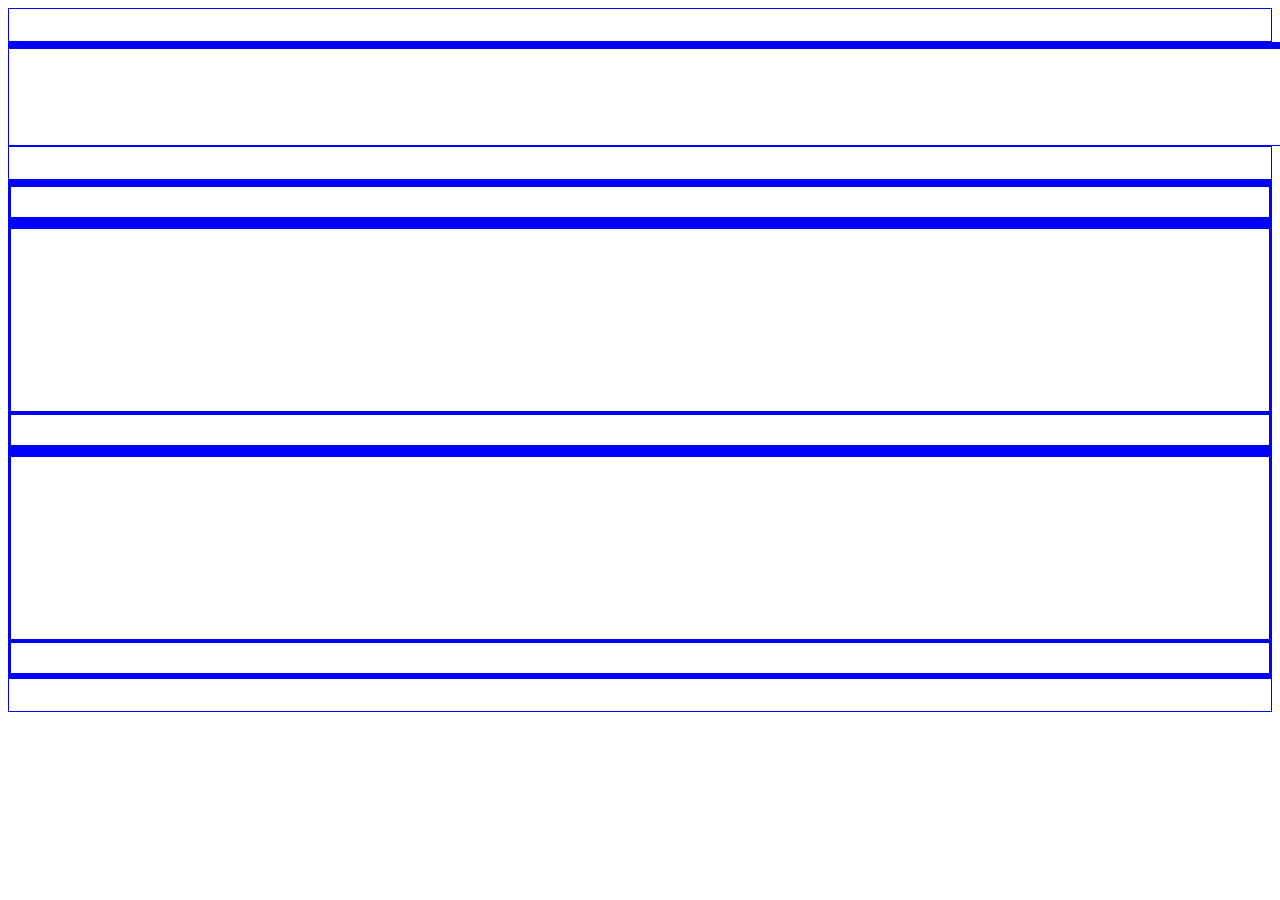
==== product.html @ 5a5c37ea "Added a grid layout to the product file" ====
<!DOCTYPE html>
<html lang="en" dir="ltr">
  <head>
    <meta charset="utf-8">
    <!-- CSS only -->
<link href="https://cdn.jsdelivr.net/npm/bootstrap@5.1.3/dist/css/bootstrap.min.css" rel="stylesheet" integrity="sha384-1BmE4kWBq78iYhFldvKuhfTAU6auU8tT94WrHftjDbrCEXSU1oBoqyl2QvZ6jIW3" crossorigin="anonymous">
<link rel="stylesheet" href="css/main.css">
<link rel="stylesheet" href="css/product.css">
    <title>Beat Our Meat ~ Products</title>
  </head>
  <body>
    <div class="container-fluid">
        <div class="row divider1"></div>
      <div class="row navHeight">
      <div class="col-1"></div>
      <div class="col-10 navHead"></div>
      <div class="col-1"></div>
      </div>
      <div class="row divider1"></div>

      <div class="row">
        <div class="col-1"></div>
        <div class="col-10">
          <div class="row divider1">
            <div class="col-12"></div>
          </div>
          <div class="row divider4">
            <div class="col-1"></div>
            <div class="col-4"></div>
            <div class="col-2"></div>
            <div class="col-4"></div>
            <div class="col-1"></div>
          </div>
          <div class="row divider1">
            <div class="col-12"></div>
          </div>
          <div class="row divider4">
            <div class="col-1"></div>
            <div class="col-4"></div>
            <div class="col-2"></div>
            <div class="col-4"></div>
            <div class="col-1"></div>
          </div>
          <div class="row divider1">
            <div class="col-12"></div>
          </div>
        </div>
        <div class="col-1"></div>
      </div><!-- end of inner columb with images -->

<div class="row divider1"></div>

</div><!-- end containter -->




    <!-- JavaScript Bundle with Popper -->
    <script src="https://cdn.jsdelivr.net/npm/bootstrap@5.1.3/dist/js/bootstrap.bundle.min.js" integrity="sha384-ka7Sk0Gln4gmtz2MlQnikT1wXgYsOg+OMhuP+IlRH9sENBO0LRn5q+8nbTov4+1p" crossorigin="anonymous"></script>
  </body>
</html>
---- css/main.css ----
html{
    overflow-x: hidden;
}


.divider1{
  height: 2.5vw;
}
.divider2{
  height: 5vw;
}
.divider3{
  height: 10vw;
}
.divider4{
  height: 15vw;
}
.divider5{
  height: 20vw;
}

.navHeight{
  height: 8vw;
  width: 100vw;
}
.navHead{
  background-color: #c6c5b9;
}

.row{
  border: 1px solid blue;
}
.col{
    border: 1px solid blue;
}
.col-1{
    border: 1px solid blue;
}
.col-2{
    border: 1px solid blue;
}
.col-3{
    border: 1px solid blue;
}
.col-4{
    border: 1px solid blue;
}
.col-5{
    border: 1px solid blue;
}
.col-6{
    border: 1px solid blue;
}
.col-7{
    border: 1px solid blue;
}
.col-8{
    border: 1px solid blue;
}
.col-9{
    border: 1px solid blue;
}
.col-10{
    border: 1px solid blue;
}
.col-11{
    border: 1px solid blue;
}
.col-12{
    border: 1px solid blue;
}

.bottomContact{
  height: 14vw;
}
.bottomContactMini{
    height: 7vw;
}
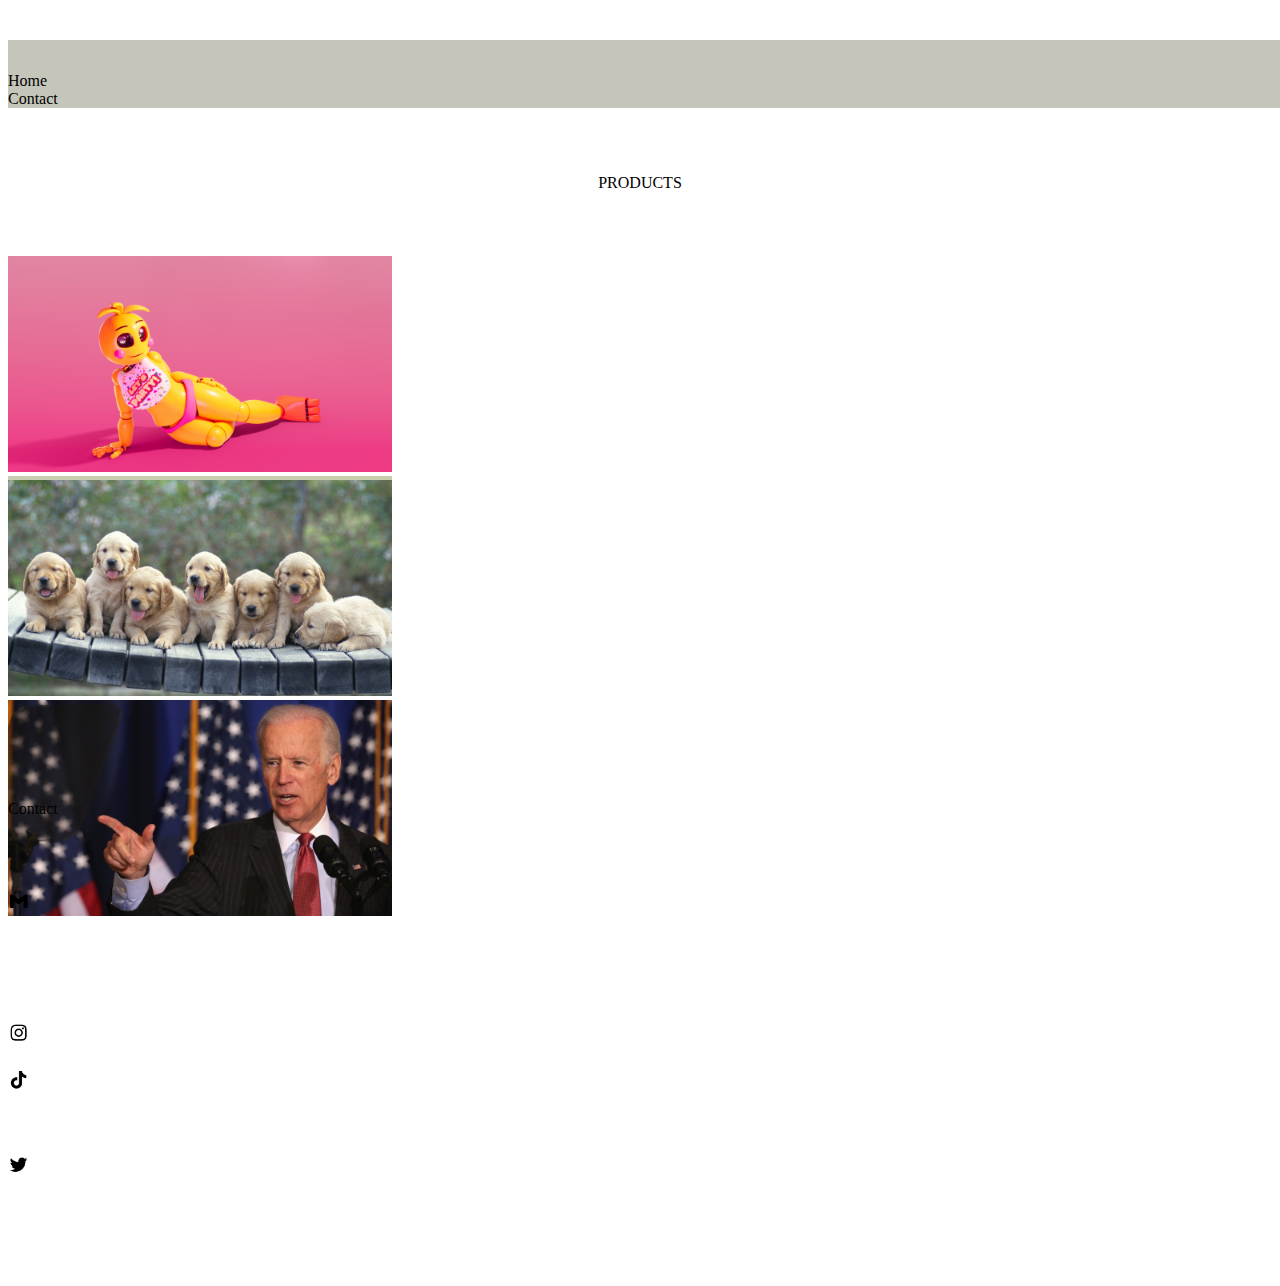
==== commit c9794145: "Added Contact info + navbar to products page + images added" ====
--- a/product.html
+++ b/product.html
@@ -6,18 +6,39 @@
 <link href="https://cdn.jsdelivr.net/npm/bootstrap@5.1.3/dist/css/bootstrap.min.css" rel="stylesheet" integrity="sha384-1BmE4kWBq78iYhFldvKuhfTAU6auU8tT94WrHftjDbrCEXSU1oBoqyl2QvZ6jIW3" crossorigin="anonymous">
 <link rel="stylesheet" href="css/main.css">
 <link rel="stylesheet" href="css/product.css">
-    <title>Beat Our Meat ~ Products</title>
+    <title>Our Meat ~ Products</title>
   </head>
   <body>
     <div class="container-fluid">
         <div class="row divider1"></div>
       <div class="row navHeight">
       <div class="col-1"></div>
-      <div class="col-10 navHead"></div>
+      <div class="col-10 navHead">
+        <div class="row divider1"></div>
+        <div class="row">
+          <div class="col-2">
+          </div>
+        <div class="col-3">
+          Home
+        </div>
+        <div class="col-2">
+        </div>
+        <div class="col-3">
+          Contact
+        </div>
+        <div class="col-2">
+        </div>
+        </div>
+      </div>
       <div class="col-1"></div>
+      </div><!-- end of navbar -->
+      <div class="row divider1"></div>
+      <div class="row">
+      <div class="col productitle">
+        PRODUCTS
+      </div>
       </div>
       <div class="row divider1"></div>
-
       <div class="row">
         <div class="col-1"></div>
         <div class="col-10">
@@ -26,9 +47,9 @@
           </div>
           <div class="row divider4">
             <div class="col-1"></div>
-            <div class="col-4"></div>
+            <div class="col-4"><img class="productsimg" src="img/chicaMeat.jpg" alt=""></div>
             <div class="col-2"></div>
-            <div class="col-4"></div>
+            <div class="col-4"><img class="productsimg" src="img/bigFurry.jpg" alt=""></div>
             <div class="col-1"></div>
           </div>
           <div class="row divider1">
@@ -36,9 +57,9 @@
           </div>
           <div class="row divider4">
             <div class="col-1"></div>
-            <div class="col-4"></div>
+            <div class="col-4"><img class="productsimg" src="img/puppyDog.jpg" alt=""></div>
             <div class="col-2"></div>
-            <div class="col-4"></div>
+            <div class="col-4"><img class="productsimg" src="img/dryAgeJoeBiden.jpg" alt=""></div>
             <div class="col-1"></div>
           </div>
           <div class="row divider1">
@@ -50,6 +71,36 @@
 
 <div class="row divider1"></div>
 
+<div class="row divider2"></div>
+<div class="row bottomContact">
+<div class="col-1"></div>
+<div class="col-5">
+<div class="row bottomContactMini">Contact</div>
+<div class="row bottomContactMini">
+<div class="col">
+<img class="socialimg" src="img/gmail-logo-144.png" alt="Gmail">
+</div>
+<div class="col">
+  <img class="socialimg" src="img/instagram-logo-144.png" alt="Instagram">
+</div>
+<div class="col">
+  <img class="socialimg" src="img/twitter-logo-144.png" alt="Twitter">
+</div>
+</div>
+</div>
+<div class="col-5">
+  <div class="row bottomContactMini"></div>
+<div class="row bottomContactMini">
+  <div class="col">
+    <img class="socialimg" src="img/tiktok-logo-144.png" alt="Tiktok">
+  </div>
+</div>
+</div>
+<div class="col-1"></div>
+</div>
+<div class="row divider1"></div>
+</div>
+
 </div><!-- end containter -->
 
 
--- a/css/main.css
+++ b/css/main.css
@@ -27,7 +27,7 @@
   background-color: #c6c5b9;
 }
 
-.row{
+/* .row{
   border: 1px solid blue;
 }
 .col{
@@ -68,7 +68,7 @@
 }
 .col-12{
     border: 1px solid blue;
-}
+} */
 
 .bottomContact{
   height: 14vw;
--- a/css/product.css
+++ b/css/product.css
@@ -0,0 +1,12 @@
+.productsimg {
+  width: 30vw;
+}
+
+.socialimg {
+  width: 10vw;
+}
+
+.productitle {
+  text-align: center;
+  justify-content: center;
+}
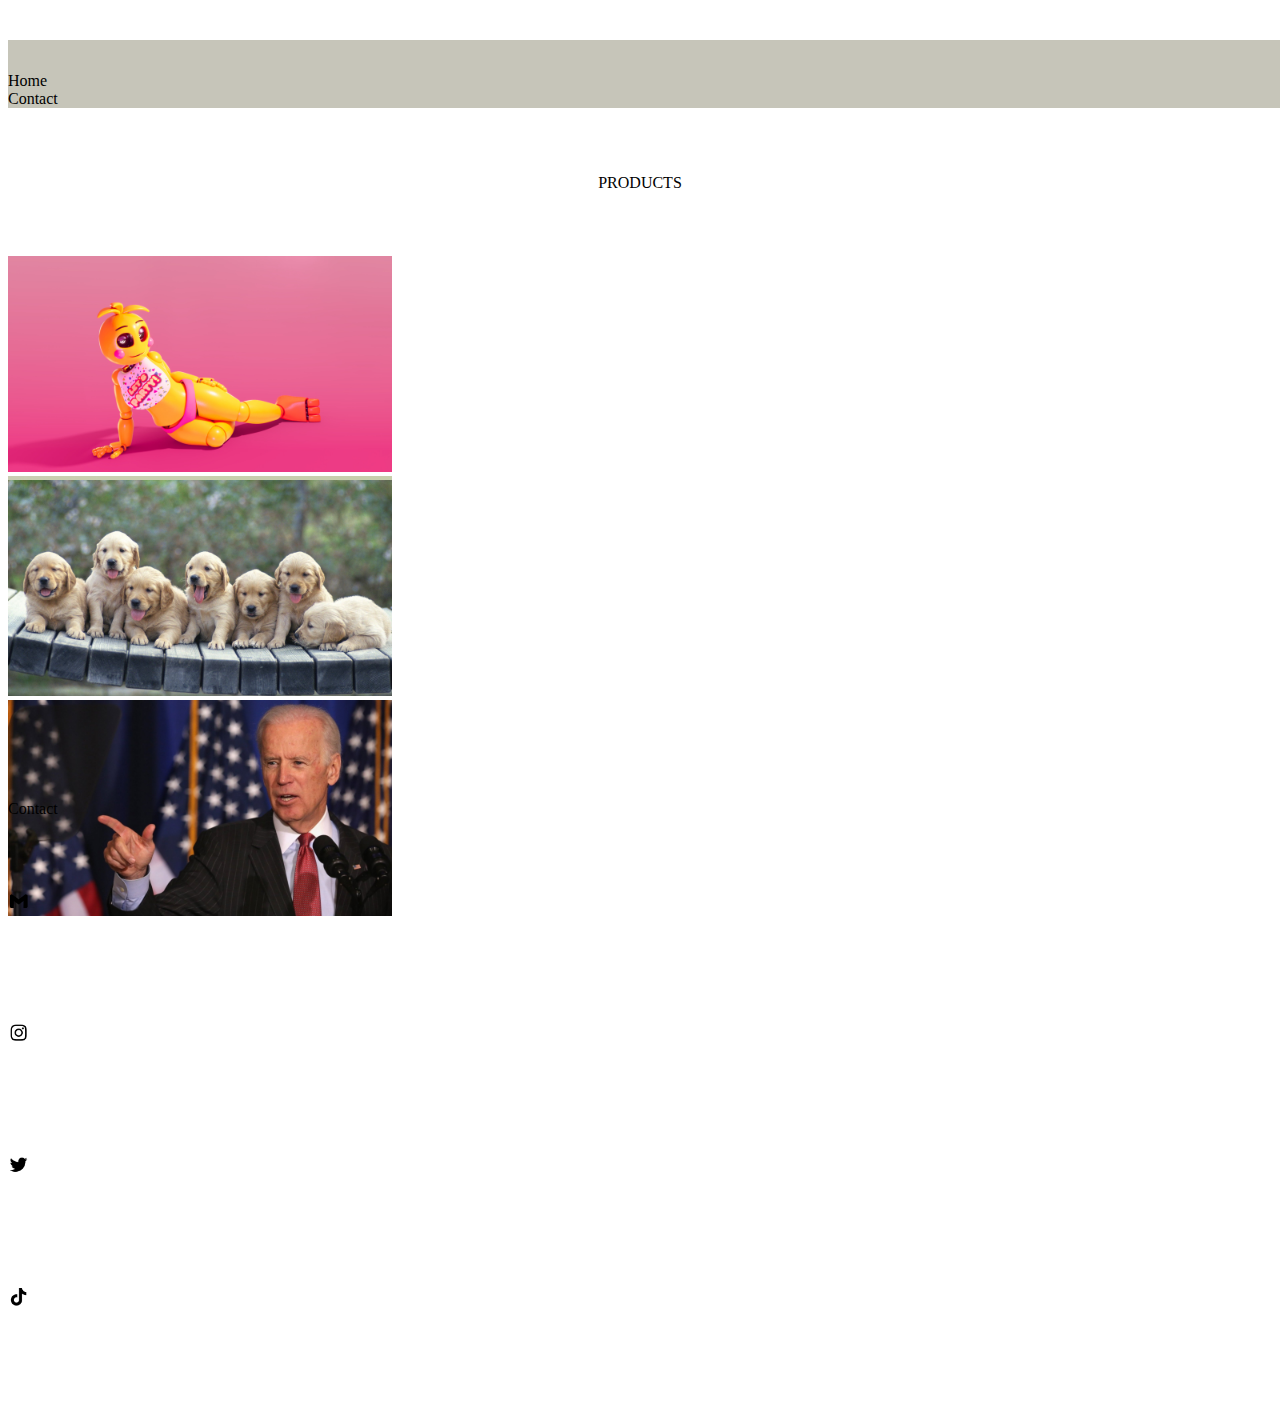
==== commit 23a2b765: "Added Styles to IMG, Text, Hover affects and to backgrounds to Index" ====
--- a/product.html
+++ b/product.html
@@ -4,6 +4,11 @@
     <meta charset="utf-8">
     <!-- CSS only -->
 <link href="https://cdn.jsdelivr.net/npm/bootstrap@5.1.3/dist/css/bootstrap.min.css" rel="stylesheet" integrity="sha384-1BmE4kWBq78iYhFldvKuhfTAU6auU8tT94WrHftjDbrCEXSU1oBoqyl2QvZ6jIW3" crossorigin="anonymous">
+
+<link rel="preconnect" href="https://fonts.googleapis.com">
+<link rel="preconnect" href="https://fonts.gstatic.com" crossorigin>
+<link href="https://fonts.googleapis.com/css2?family=Cantata+One&family=Fredericka+the+Great&family=Poppins:wght@100&family=Reenie+Beanie&display=swap" rel="stylesheet">
+
 <link rel="stylesheet" href="css/main.css">
 <link rel="stylesheet" href="css/product.css">
     <title>Our Meat ~ Products</title>
@@ -77,28 +82,24 @@
 <div class="col-5">
 <div class="row bottomContactMini">Contact</div>
 <div class="row bottomContactMini">
-<div class="col">
+<div class="col-2">
 <img class="socialimg" src="img/gmail-logo-144.png" alt="Gmail">
 </div>
-<div class="col">
+<div class="col-2">
   <img class="socialimg" src="img/instagram-logo-144.png" alt="Instagram">
 </div>
-<div class="col">
+<div class="col-2">
   <img class="socialimg" src="img/twitter-logo-144.png" alt="Twitter">
+</div>
+<div class="col-2">
+  <img class="socialimg" src="img/tiktok-logo-144.png" alt="Tiktok">
 </div>
 </div>
 </div>
 <div class="col-5">
-  <div class="row bottomContactMini"></div>
-<div class="row bottomContactMini">
-  <div class="col">
-    <img class="socialimg" src="img/tiktok-logo-144.png" alt="Tiktok">
-  </div>
-</div>
 </div>
 <div class="col-1"></div>
 </div>
-<div class="row divider1"></div>
 </div>
 
 </div><!-- end containter -->
--- a/css/main.css
+++ b/css/main.css
@@ -27,52 +27,35 @@
   background-color: #c6c5b9;
 }
 
-/* .row{
-  border: 1px solid blue;
-}
-.col{
-    border: 1px solid blue;
-}
-.col-1{
-    border: 1px solid blue;
-}
-.col-2{
-    border: 1px solid blue;
-}
-.col-3{
-    border: 1px solid blue;
-}
-.col-4{
-    border: 1px solid blue;
-}
-.col-5{
-    border: 1px solid blue;
-}
-.col-6{
-    border: 1px solid blue;
-}
-.col-7{
-    border: 1px solid blue;
-}
-.col-8{
-    border: 1px solid blue;
-}
-.col-9{
-    border: 1px solid blue;
-}
-.col-10{
-    border: 1px solid blue;
-}
-.col-11{
-    border: 1px solid blue;
-}
-.col-12{
-    border: 1px solid blue;
-} */
-
 .bottomContact{
   height: 14vw;
 }
 .bottomContactMini{
     height: 7vw;
 }
+
+.socialimg {
+  width: 15vw;
+   transition: 0.3s;
+}
+.socialimg:hover{
+  width: 17vw;
+}
+.headNav{
+  font-family: 'Fredericka the Great', cursive;
+font-size: 5vw;
+text-decoration: none;
+color: black;
+text-align: center;
+   transition: 0.5s;
+}
+.headNav:hover{
+font-size: 6vw;
+}
+a{
+  text-decoration: none;
+}
+.contactTitle{
+  font-family: 'Cantata One', serif;
+font-size: 3vw;
+}
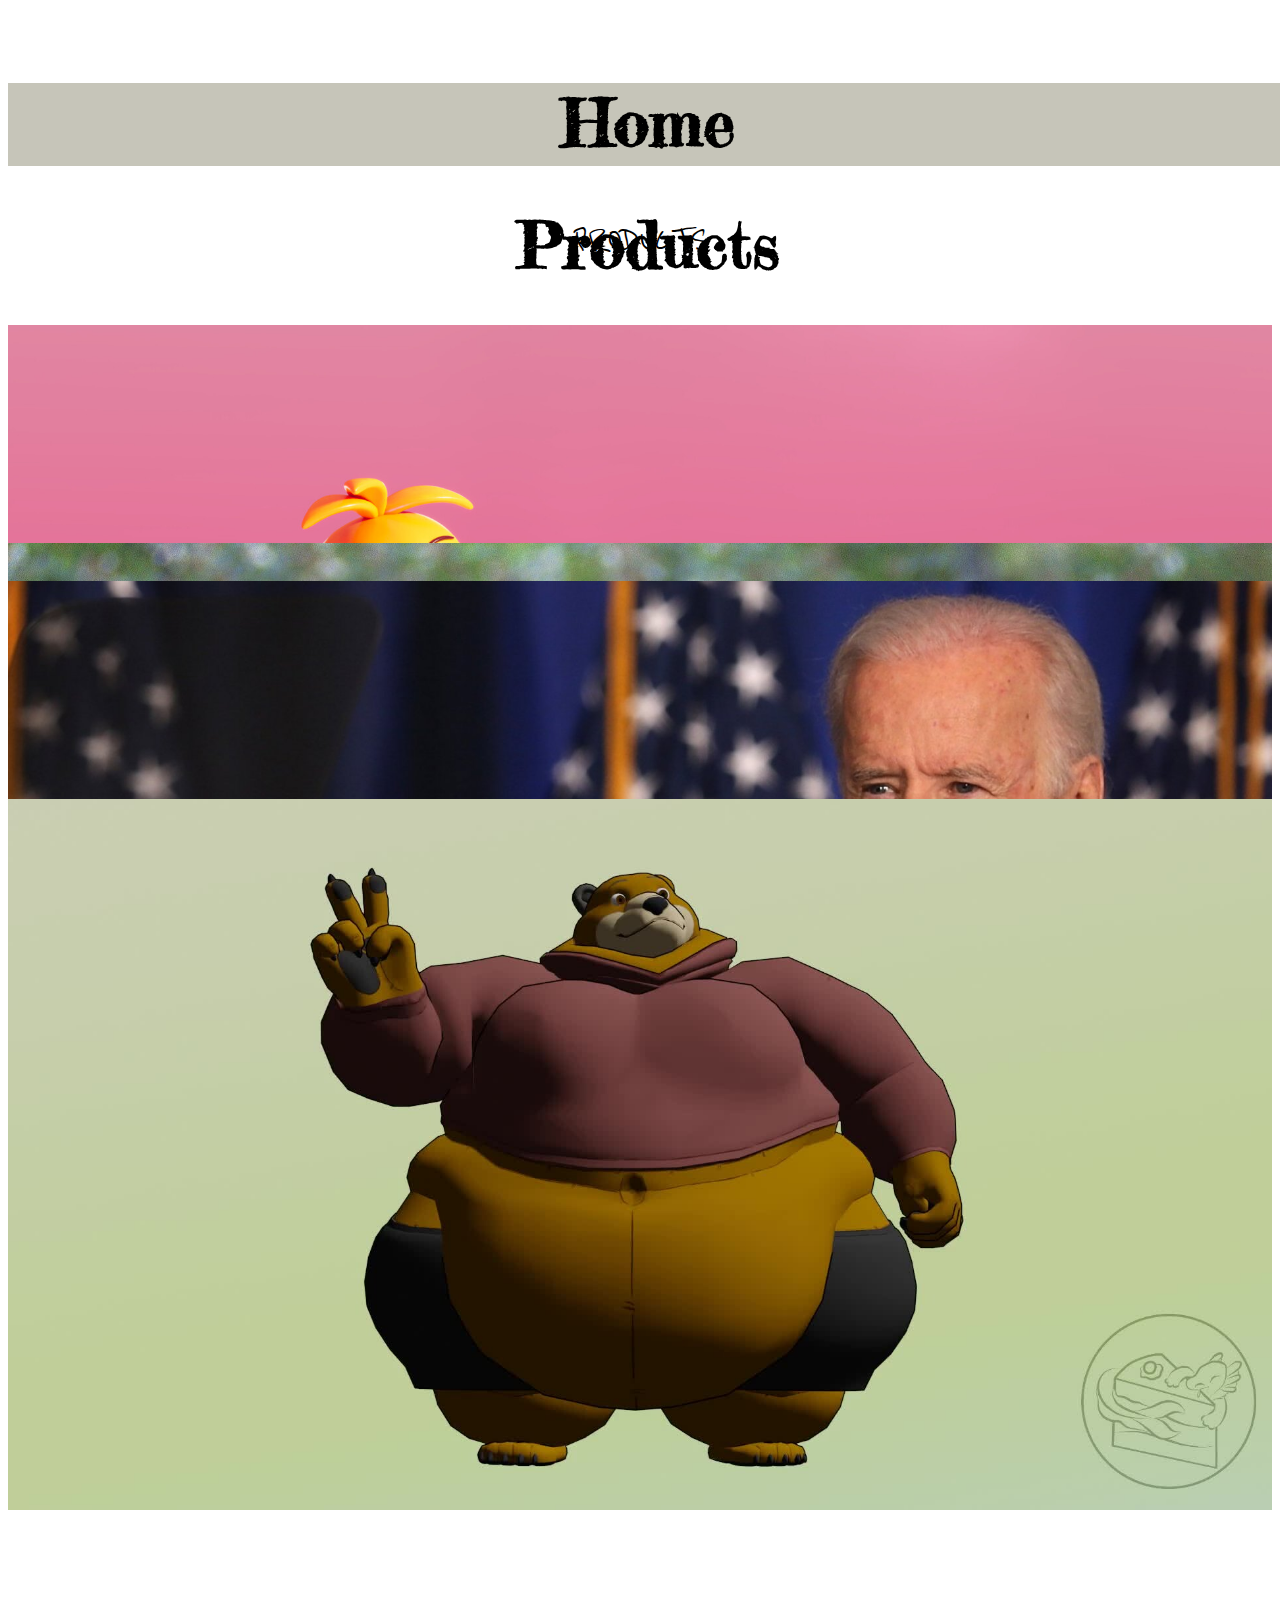
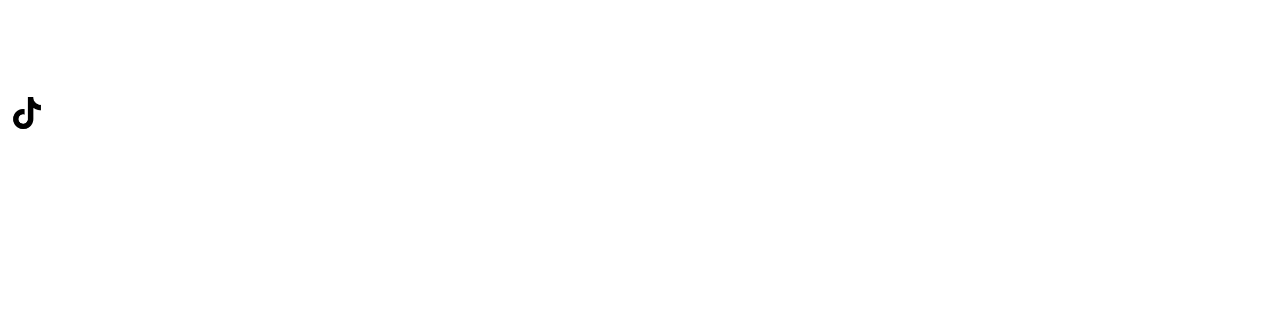
==== commit 20235b4b: "Added Styles to the Products page, hover affects and edited the navbar" ====
--- a/product.html
+++ b/product.html
@@ -16,30 +16,20 @@
   <body>
     <div class="container-fluid">
         <div class="row divider1"></div>
-      <div class="row navHeight">
-      <div class="col-1"></div>
-      <div class="col-10 navHead">
-        <div class="row divider1"></div>
-        <div class="row">
-          <div class="col-2">
-          </div>
-        <div class="col-3">
-          Home
-        </div>
-        <div class="col-2">
-        </div>
-        <div class="col-3">
-          Contact
-        </div>
-        <div class="col-2">
+        <div class="row navHeight">
+        <div class="col-1"></div>
+        <div class="col-10 navHead">
+        <div class="row indexNavContentHeight">
+        <div class="col-4"><a href="index.html"><h1 class="headNav">Home</h1></a></div>
+        <div class="col-4"><a href="product.html"><h1 class="headNav">Products</h1></a></div>
+        <div class="col-4"><a href="#contact"><h1 class="headNav">Contact</h1></a></div>
         </div>
         </div>
-      </div>
-      <div class="col-1"></div>
-      </div><!-- end of navbar -->
+        <div class="col-1"></div>
+        </div>
       <div class="row divider1"></div>
       <div class="row">
-      <div class="col productitle">
+      <div class="col producttitle">
         PRODUCTS
       </div>
       </div>
@@ -52,19 +42,54 @@
           </div>
           <div class="row divider4">
             <div class="col-1"></div>
-            <div class="col-4"><img class="productsimg" src="img/chicaMeat.jpg" alt=""></div>
+
+            <div class="col-4 img1">
+<div class="contain">
+              <img class="productsimg image5" src="img/chicaMeat.jpg" alt="Chica Meat">
+            <div class="overlay5">
+  <div class="text"><b>*OUT OF STOCK*</b> <br> Chica Sausage</div>
+</div>
+</div>
+</div>
             <div class="col-2"></div>
-            <div class="col-4"><img class="productsimg" src="img/bigFurry.jpg" alt=""></div>
+            <div class="col-4 img1">
+
+              <div class="contain">
+                            <img class="productsimg image5" src="img/puppyDog.jpg" alt="Puppy Dog">
+                          <div class="overlay5">
+                <div class="text"><b>*OUT OF STOCK*</b> <br>Puppy Dog Liver</div>
+              </div>
+              </div>
+              </div>
+
             <div class="col-1"></div>
           </div>
-          <div class="row divider1">
+          <div class="row divider2">
             <div class="col-12"></div>
           </div>
           <div class="row divider4">
             <div class="col-1"></div>
-            <div class="col-4"><img class="productsimg" src="img/puppyDog.jpg" alt=""></div>
+            <div class="col-4 img1">
+
+              <div class="contain">
+                            <img class="productsimg image5" src="img/dryAgeJoeBiden.jpg" alt="Joe Biden Meat">
+                          <div class="overlay5">
+                <div class="text"><b>*OUT OF STOCK*</b> <br>Dry Aged Joe Biden</div>
+              </div>
+              </div>
+              </div>
+
             <div class="col-2"></div>
-            <div class="col-4"><img class="productsimg" src="img/dryAgeJoeBiden.jpg" alt=""></div>
+            <div class="col-4 img1">
+
+              <div class="contain">
+                            <img class="productsimg image5" src="img/bigFurry.jpg" alt="Biggest Furry Meat">
+                          <div class="overlay5">
+                <div class="text"><b>*OUT OF STOCK*</b> <br>Fat Furry Thighs</div>
+              </div>
+              </div>
+              </div>
+
             <div class="col-1"></div>
           </div>
           <div class="row divider1">
@@ -80,7 +105,7 @@
 <div class="row bottomContact">
 <div class="col-1"></div>
 <div class="col-5">
-<div class="row bottomContactMini">Contact</div>
+<div id="contact" class="row bottomContactMini contacttitle">Contact</div>
 <div class="row bottomContactMini">
 <div class="col-2">
 <img class="socialimg" src="img/gmail-logo-144.png" alt="Gmail">
--- a/css/main.css
+++ b/css/main.css
@@ -23,10 +23,10 @@
   height: 8vw;
   width: 100vw;
 }
-.navHead{
-  background-color: #c6c5b9;
+.indexNavContentHeight{
+  height: 6.5vw;
+    background-color: #c6c5b9;
 }
-
 .bottomContact{
   height: 14vw;
 }
@@ -35,11 +35,13 @@
 }
 
 .socialimg {
-  width: 15vw;
+  width: 18vw;
+  height: 18vw;
    transition: 0.3s;
 }
 .socialimg:hover{
-  width: 17vw;
+  width:20vw;
+    height: 20vw;
 }
 .headNav{
   font-family: 'Fredericka the Great', cursive;
--- a/css/product.css
+++ b/css/product.css
@@ -1,12 +1,62 @@
 .productsimg {
-  width: 30vw;
+  width: 27vw;
 }
 
-.socialimg {
-  width: 10vw;
+
+.producttitle {
+  text-align: center;
+  justify-content: center;
+  font-family: 'Reenie Beanie', cursive;
+  font-size: 3vw;
 }
 
-.productitle {
+.contacttitle {
+  font-family: 'Reenie Beanie', cursive;
+  font-size: 3vw;
+}
+
+.img1{
+  height: 17vw;
+}
+.contain {
+  position: relative;
+}
+
+.image5 {
+  display: block;
+  width: 100%;
+  height: auto;
+}
+
+.overlay5 {
+  position: absolute;
+  top: 0;
+  bottom: 0;
+  left: 0;
+  right: 0;
+  height: 100%;
+  width: 100%;
+  opacity: 0;
+  transition: .5s ease;
+  background-color: #ff8080;
+}
+#Limited{
+  background-color: #ffe76e;
+}
+.contain:hover .overlay5 {
+  opacity: 0.8;
+}
+.contain:hover .text {
+  opacity: 1;
+}
+.text {
+  color: white;
+  font-size: 20px;
+  position: absolute;
+  top: 50%;
+  left: 50%;
+  -webkit-transform: translate(-50%, -50%);
+  -ms-transform: translate(-50%, -50%);
+  transform: translate(-50%, -50%);
   text-align: center;
-  justify-content: center;
 }
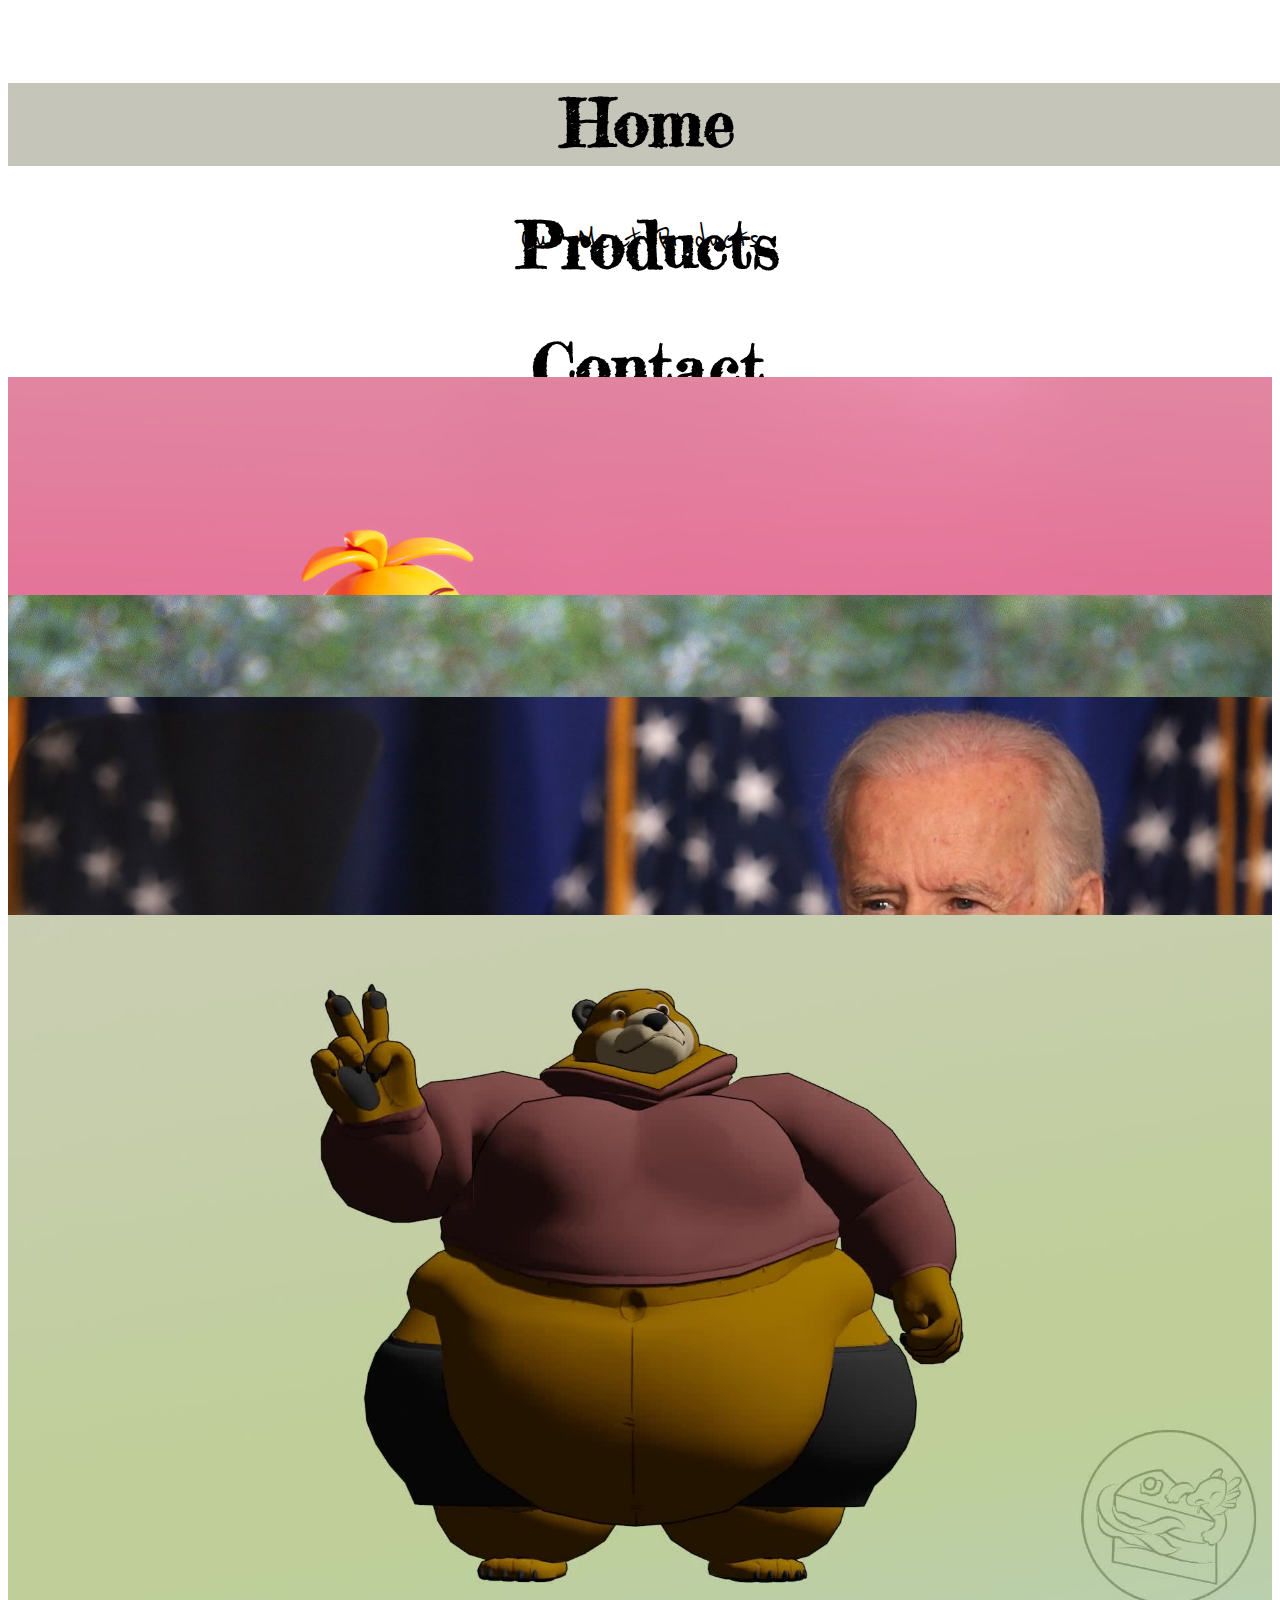
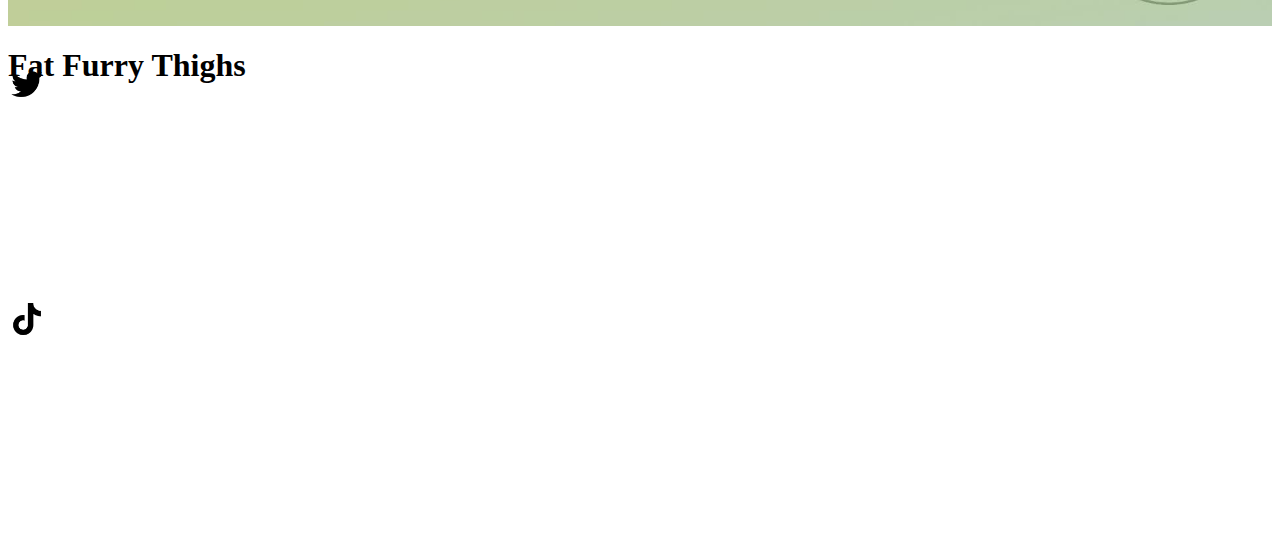
==== commit 07dba2af: "Previous Upload Issue" ====
--- a/product.html
+++ b/product.html
@@ -28,19 +28,16 @@
         <div class="col-1"></div>
         </div>
       <div class="row divider1"></div>
-      <div class="row">
+      <div class="row divider3">
       <div class="col producttitle">
-        PRODUCTS
+        Our Meat Products
       </div>
       </div>
-      <div class="row divider1"></div>
-      <div class="row">
-        <div class="col-1"></div>
-        <div class="col-10">
-          <div class="row divider1">
-            <div class="col-12"></div>
-          </div>
-          <div class="row divider4">
+            <div class="row divider ribbon"></div>
+
+          <div class="row divider1 backgroundBelow1"></div>
+
+          <div class="row divider5 backgroundBelow2">
             <div class="col-1"></div>
 
             <div class="col-4 img1">
@@ -50,6 +47,7 @@
   <div class="text"><b>*OUT OF STOCK*</b> <br> Chica Sausage</div>
 </div>
 </div>
+<h1 class="productname">Chica Sausage</h1>
 </div>
             <div class="col-2"></div>
             <div class="col-4 img1">
@@ -60,14 +58,13 @@
                 <div class="text"><b>*OUT OF STOCK*</b> <br>Puppy Dog Liver</div>
               </div>
               </div>
+              <h1 class="productname">Puppy Dog Liver</h1>
               </div>
 
             <div class="col-1"></div>
           </div>
-          <div class="row divider2">
-            <div class="col-12"></div>
-          </div>
-          <div class="row divider4">
+          <div class="row divider2 backgroundBelow2"></div>
+          <div class="row divider5 backgroundBelow2">
             <div class="col-1"></div>
             <div class="col-4 img1">
 
@@ -77,6 +74,7 @@
                 <div class="text"><b>*OUT OF STOCK*</b> <br>Dry Aged Joe Biden</div>
               </div>
               </div>
+              <h1 class="productname">Dry Aged Joe Biden</h1>
               </div>
 
             <div class="col-2"></div>
@@ -88,43 +86,54 @@
                 <div class="text"><b>*OUT OF STOCK*</b> <br>Fat Furry Thighs</div>
               </div>
               </div>
+              <h1 class="productname">Fat Furry Thighs</h1>
               </div>
 
             <div class="col-1"></div>
           </div>
-          <div class="row divider1">
+              <div class="row divider2 backgroundBelow2"></div>
+          <div class="row divider1 backgroundBelow">
             <div class="col-12"></div>
           </div>
         </div>
         <div class="col-1"></div>
       </div><!-- end of inner columb with images -->
 
-<div class="row divider1"></div>
+      <div class="row divider ribbon"></div>
+      <div class="row divider1"></div>
 
-<div class="row divider2"></div>
-<div class="row bottomContact">
-<div class="col-1"></div>
-<div class="col-5">
-<div id="contact" class="row bottomContactMini contacttitle">Contact</div>
-<div class="row bottomContactMini">
-<div class="col-2">
-<img class="socialimg" src="img/gmail-logo-144.png" alt="Gmail">
-</div>
-<div class="col-2">
-  <img class="socialimg" src="img/instagram-logo-144.png" alt="Instagram">
-</div>
-<div class="col-2">
-  <img class="socialimg" src="img/twitter-logo-144.png" alt="Twitter">
-</div>
-<div class="col-2">
-  <img class="socialimg" src="img/tiktok-logo-144.png" alt="Tiktok">
-</div>
-</div>
-</div>
-<div class="col-5">
-</div>
-<div class="col-1"></div>
-</div>
+      <div id="contact" class="row bottomContact">
+      <div class="col-1"></div>
+      <div class="col-5">
+      <div class="row bottomContactMini"><h1 class="contactTitle">Contact</h1></div>
+      <div class="row bottomContactMini">
+      <div class="col-2">
+        <a href="https://www.youtube.com/watch?v=dQw4w9WgXcQ&ab_channel=RickAstley">
+      <img class="socialimg" src="img/gmail-logo-144.png" alt="Gmail">
+      </a>
+      </div>
+      <div class="col-2">
+        <a href="https://www.youtube.com/watch?v=dQw4w9WgXcQ&ab_channel=RickAstley">
+        <img class="socialimg" src="img/instagram-logo-144.png" alt="Instagram">
+      </a>
+      </div>
+      <div class="col-2">
+        <a href="https://www.youtube.com/watch?v=dQw4w9WgXcQ&ab_channel=RickAstley">
+        <img class="socialimg" src="img/twitter-logo-144.png" alt="Twitter">
+      </a>
+      </div>
+      <div class="col-2">
+        <a href="https://www.youtube.com/watch?v=dQw4w9WgXcQ&ab_channel=RickAstley">
+        <img class="socialimg" src="img/tiktok-logo-144.png" alt="Tiktok">
+      </a>
+      </div>
+      </div>
+      </div>
+      <div class="col-5">
+      </div>
+      <div class="col-1"></div>
+      </div>
+      <div class="row divider ribbon"></div>
 </div>
 
 </div><!-- end containter -->
